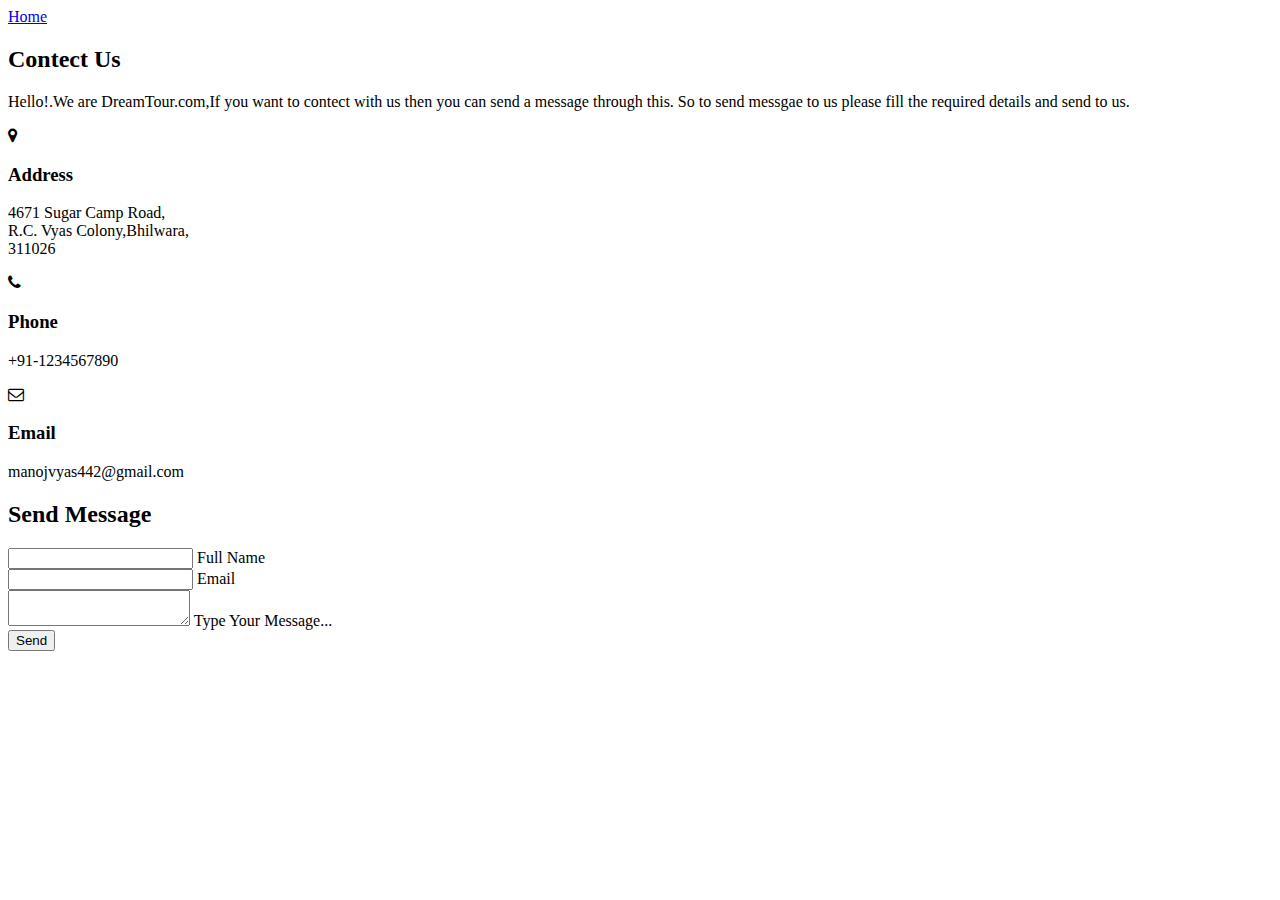
==== contect.html @ f702baa6 "Add files via upload" ====
<!DOCTYPE html>
<html lang="en">
<head>
    <meta charset="UTF-8">
    <meta name="viewport" content="width=device-width, initial-scale=1.0">
    <title>Contect Page</title>
    <link rel="stylesheet" href="https://stackpath.bootstrapcdn.com/font-awesome/4.7.0/css/font-awesome.min.css" 
    integrity="sha384-wvfXpqpZZVQGK6TAh5PVlGOfQNHSoD2xbE+QkPxCAFlNEevoEH3Sl0sibVcOQVnN" crossorigin="anonymous">
    <link rel="stylesheet" type="text/css" href="style1.css">
    <link rel="stylesheet" type="text/css" href="style.css">
    <script type="text/javascript">
        function fun()
        {
            //var username = document.getElementById("name");
            var userEmail = document.getElementById("email");
            //var regx1 = /^[a-z]+$/
            var regx2 = /^([a-zA-Z0-9\.-]+)@([a-zA-Z0-9-]+).([a-z]{2,8})(.[a-z]{2,8})?$/;
            if(regx2.test(userEmail))
            {
               alert("your response is successfully submited, one of our team member will contect to you soon. Thank You!");
            }
            else
            {
                alert("kindly fill the required details properly");
            }
        }
    </script>
</head>
<body>
    <section class="contect">
        <div class="block">
            <a href="index.html" class="logo">Home</a>
        </div>
        <div class="content">
            <h2>Contect Us </h2>
            <p>
                Hello!.We are DreamTour.com,If you want to contect with us then you can send a message through this.
                So to send messgae to us please fill the required details and send to us. 
            </p>
        </div>
        <div class="container">
            <div class="contectInfo">
                <div class="box">
                    <div class="icon"><i class="fa fa-map-marker" aria-hidden="true"></i></div>
                    <div class="text">
                        <h3>Address </h3>
                        <p>4671 Sugar Camp Road,<br>R.C. Vyas Colony,Bhilwara,<br>311026 </p>
                    </div>
                </div>
                <div class="box">
                    <div class="icon"><i class="fa fa-phone" aria-hidden="true"></i></div>
                    <div class="text">
                        <h3>Phone </h3>
                        <p>+91-1234567890</p>
                    </div>
                </div>
                <div class="box">
                    <div class="icon"><i class="fa fa-envelope-o" aria-hidden="true"></i></div>
                    <div class="text">
                        <h3>Email </h3>
                        <p>manojvyas442@gmail.com </p>
                    </div>
                </div>
            </div>
            <div class="contectForm">
                <form onsubmit="fun()" action="contect.html">
                    <h2>
                        Send Message
                    </h2>
                    <div class="inputBox">
                        <input id="name" type="text" name="name" required="required">
                        <span>Full Name</span>
                    </div>
                    <div class="inputBox">
                        <input id="email" type="email" name="email" required="required">
                        <span>Email</span>
                    </div>
                    <div class="inputBox">
                        <textarea id="textArea" required="required"></textarea>
                        <span>Type Your Message...</span>
                    </div>
                    <div class="inputBox">
                       <button id="submit" type="submit">Send</button>
                        
                    </div>
                </form>
            </div>
        </div>
    </section>
</body>
</html>
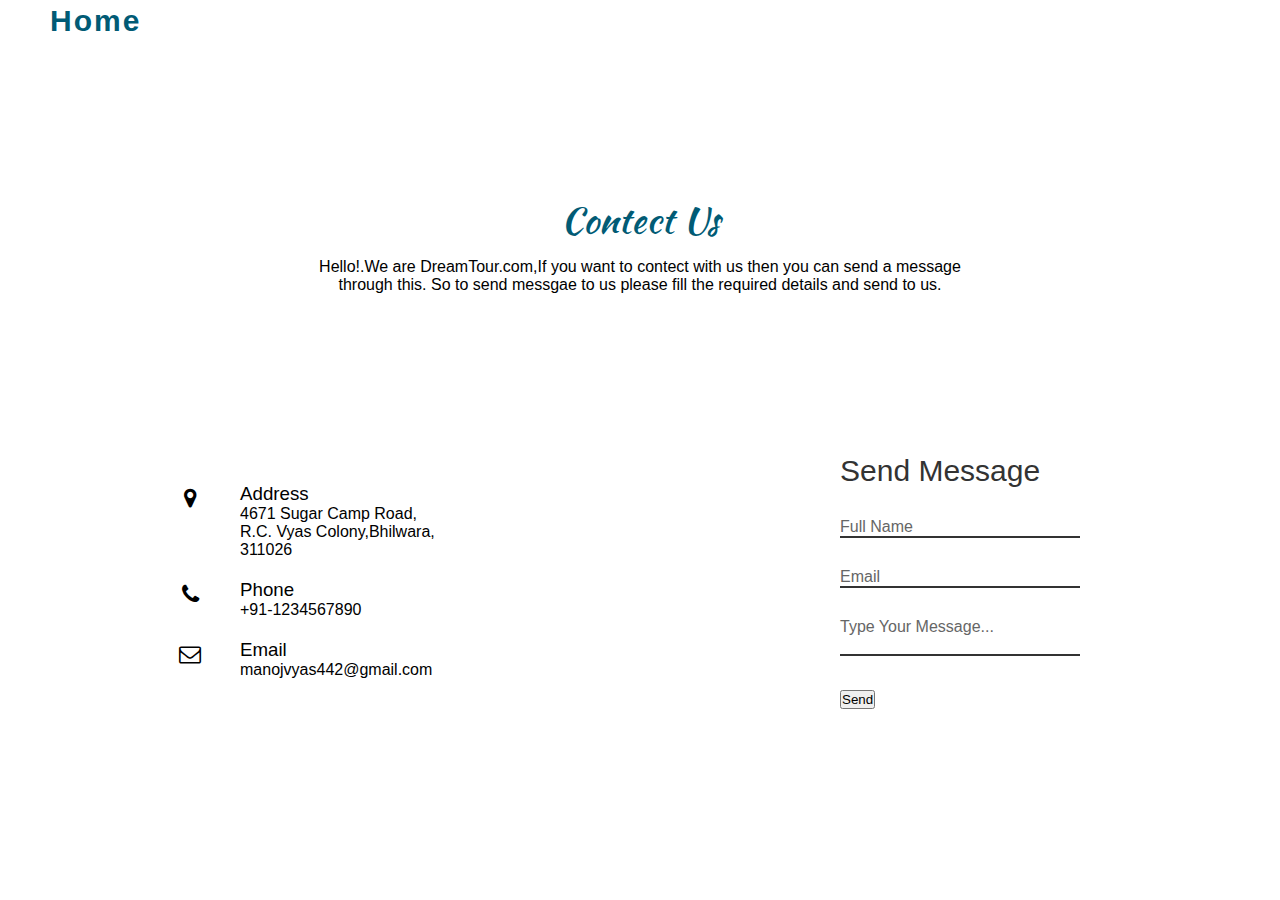
==== commit cda11b22: "Add files via upload" ====
--- a/contect.html
+++ b/contect.html
@@ -11,11 +11,11 @@
     <script type="text/javascript">
         function fun()
         {
-            //var username = document.getElementById("name");
+            var username = document.getElementById("name");
             var userEmail = document.getElementById("email");
-            //var regx1 = /^[a-z]+$/
+            var regx1 = /^[a-z]+$/
             var regx2 = /^([a-zA-Z0-9\.-]+)@([a-zA-Z0-9-]+).([a-z]{2,8})(.[a-z]{2,8})?$/;
-            if(regx2.test(userEmail))
+            if(regx2.test(userEmail)&&regx2.test(userEmail))
             {
                alert("your response is successfully submited, one of our team member will contect to you soon. Thank You!");
             }
--- a/style1.css
+++ b/style1.css
@@ -0,0 +1,198 @@
+*
+{
+    margin: 0;
+    padding: 0;
+    box-sizing: border-box;
+    font-family: 'poppins', sans-serif;
+}
+
+.contect
+{
+    position: relative;
+    min-height: 100vh;
+    padding: 50px,100px;
+    display: flex;
+    justify-content: center;
+    align-items: center;
+    flex-direction: column;
+    background: url("p4.jpg");
+    background-size: cover;
+}
+
+.block
+{
+    position: absolute;
+    top: 0;
+    left: 0;
+    width: 100%;
+    padding: 4px 50px;
+    display: flex;
+    justify-content: space-between;
+    align-items: center;
+    z-index: 1000;
+}
+
+.block a
+{
+    position: relative;
+    color: #015b75;
+    text-decoration: none;
+    font-size: 30px;
+    font-weight: 700;
+    letter-spacing: 2px;
+}
+
+.contect .content
+{
+    max-width: 800px;
+    text-align: center;
+}
+
+.contect .content h2
+{
+    font-size: 36px;
+    font-weight: 500;
+}
+
+.contect .content p
+{
+    font-weight: 300;
+    padding: 20px 0;
+}
+
+.container
+{
+    width: 100%;
+    display: flex;
+    justify-content: center;
+    align-items: center;
+    margin-top: 30px;
+}
+
+.container .contectInfo
+{
+    width: 50%;
+    display: flex;
+    flex-direction: column;
+}
+
+.container .contectInfo .box
+{
+    position: relative;
+    padding: 20px,0;
+    display: flex;
+}
+
+.container .contectInfo .box .icon
+{
+    padding-top: 10px;
+    min-width: 60px;
+    height: 60px;
+    display: flex;
+    justify-content: center;
+    align-items: center;
+    font-size: 22px;
+}
+
+.container .contectInfo .box .text
+{
+    display: flex;
+    margin-left: 20px;
+    font-size: 16px;
+    flex-direction: column;
+    font-weight: 300;
+
+}
+
+.container .contectInfo .box .text h3
+{
+    font-weight: 500;
+    padding-top: 20px;
+
+}
+
+.contectForm
+{
+    width: 25%;
+    padding: 40px;
+    background: #fff;
+}
+
+.contectForm h2
+{
+    padding-top:20px ;
+    font-size: 30px;
+    color: #333;
+    font-weight: 500;
+}
+
+.contectForm .inputBox
+{
+    padding-top: 20px;
+    position: relative;
+    width: 100%;
+    margin-top: 10px;
+}
+
+.contectForm .inputBox input,.contectForm .inputBox textarea
+{
+    width: 100%;
+    padding: 10px,0;
+    font-size: 16px;
+    margin: 10px,0;
+    border: none;
+    border-bottom: 2px solid #333;
+    outline: none;
+    resize: none;
+}
+
+.contectForm .inputBox span
+{
+    position: absolute;
+    left: 0;
+    padding: 10px,0;
+    font-size: 16px;
+    margin: 10px,0;
+    pointer-events: none;
+    transition: 0.5s;
+    color: #666;
+}
+
+.contectForm .inputBox input:focus ~ span,
+.contectForm .inputBox input:valid ~ span,
+.contectForm .inputBox textarea:focus ~ span,
+.contectForm .inputBox textarea:valid ~ span
+{
+    color: #e91e63;
+    font-size: 12px;
+    transform: translateY(-20px);
+}
+
+.contectForm .inputBox input[type='submit']
+{
+    width: 100px;
+    background: #00bcd4;
+    color: #fff;
+    border: none;
+    cursor: pointer;
+    padding: 10px;
+    font-size: 18px;
+
+}
+
+@media (max-width:991px)
+{
+    .contect
+    {
+        padding: 50px;
+    }
+    .container
+    {
+        flex-direction: column;
+    }
+    .container .contectInfo,.container .contectForm
+    {
+        margin-bottom: 40px;
+        width: 100%;
+    }
+}--- a/style.css
+++ b/style.css
@@ -0,0 +1,157 @@
+
+@import url('https://fonts.googleapis.com/css2?family=Kaushan+Script&display=swap');
+
+
+*
+{
+    margin: 0;
+    padding: 0;
+    box-sizing: border-box;
+    font-family: 'Poppins',sans-serif;
+}
+section
+{
+    position: relative;
+    display: flex;
+    justify-content: flex-start;
+    align-items: center;
+    min-height: 100vh;
+    background: url(bg.jpg),url(mask.jpg);
+    background-blend-mode: screen;
+    background-size: cover;
+    background-position: center;
+    background-repeat: no-repeat;
+
+}
+header
+{
+    position: absolute;
+    top: 0;
+    left: 0;
+    width: 100%;
+    padding: 4px 50px;
+    display: flex;
+    justify-content: space-between;
+    align-items: center;
+    z-index: 1000;
+}
+
+header .logo
+{
+    position: relative;
+    color: #015b75;
+    text-decoration: none;
+    font-size: 30px;
+    font-weight: 700;
+    letter-spacing: 2px;
+
+}
+
+header .toggle
+{
+    position: relative;
+    width: 40px;
+    height: 40px;
+    background: url(menu.png);
+    background-size: 30px;
+    background-position: center;
+    background-repeat: no-repeat;
+    cursor: pointer;
+
+}
+
+header .toggle.active
+{
+    background: url(close.png);
+    background-size: 25px;
+    background-position: center;
+    background-repeat: no-repeat;
+    cursor: pointer;
+
+}
+
+
+.sci
+{
+    position: absolute;
+    bottom: 40px;
+    right: 50px;
+    display: flex;
+    justify-content: center;
+    align-items: center;
+    flex-direction: column;
+
+}
+.sci li
+{
+    list-style: none;
+
+}
+
+.sci li a
+{
+    display: inline-block;
+    text-decoration: none;
+    transform: scale(0.6);
+}
+
+.content
+{
+    padding: 50px;
+
+}
+.content h2
+{
+    font-size: 9em;
+    line-height: 1em;
+    color: #015b75;
+    font-family: 'Kaushan Script', cursive;
+}
+
+.nevigation
+{
+    position: fixed;
+    top: 0;
+    left: 0;
+    width: 100%;
+    height: 100%;
+    background: #fff;
+    display: flex;
+    justify-content: center;
+    align-items: center;
+    opacity: 0;
+    visibility: hidden;
+    transition: 0.2s;
+}
+.nevigation.active
+{
+    opacity: 1;
+    visibility: visible;
+}
+
+.nevigation ul
+{
+    display: flex;
+    justify-content: center;
+    align-items: center;
+    flex-direction: column;
+}
+
+.nevigation ul li
+{
+    list-style: none;
+}
+
+.nevigation ul li a
+{
+    display: inline-block;
+    color: #015b75;
+    font-size: 2em;
+    text-decoration: none;
+    font-weight: 300;
+}
+
+.nevigation ul li a :hover
+{
+    color: #ff286f;
+}